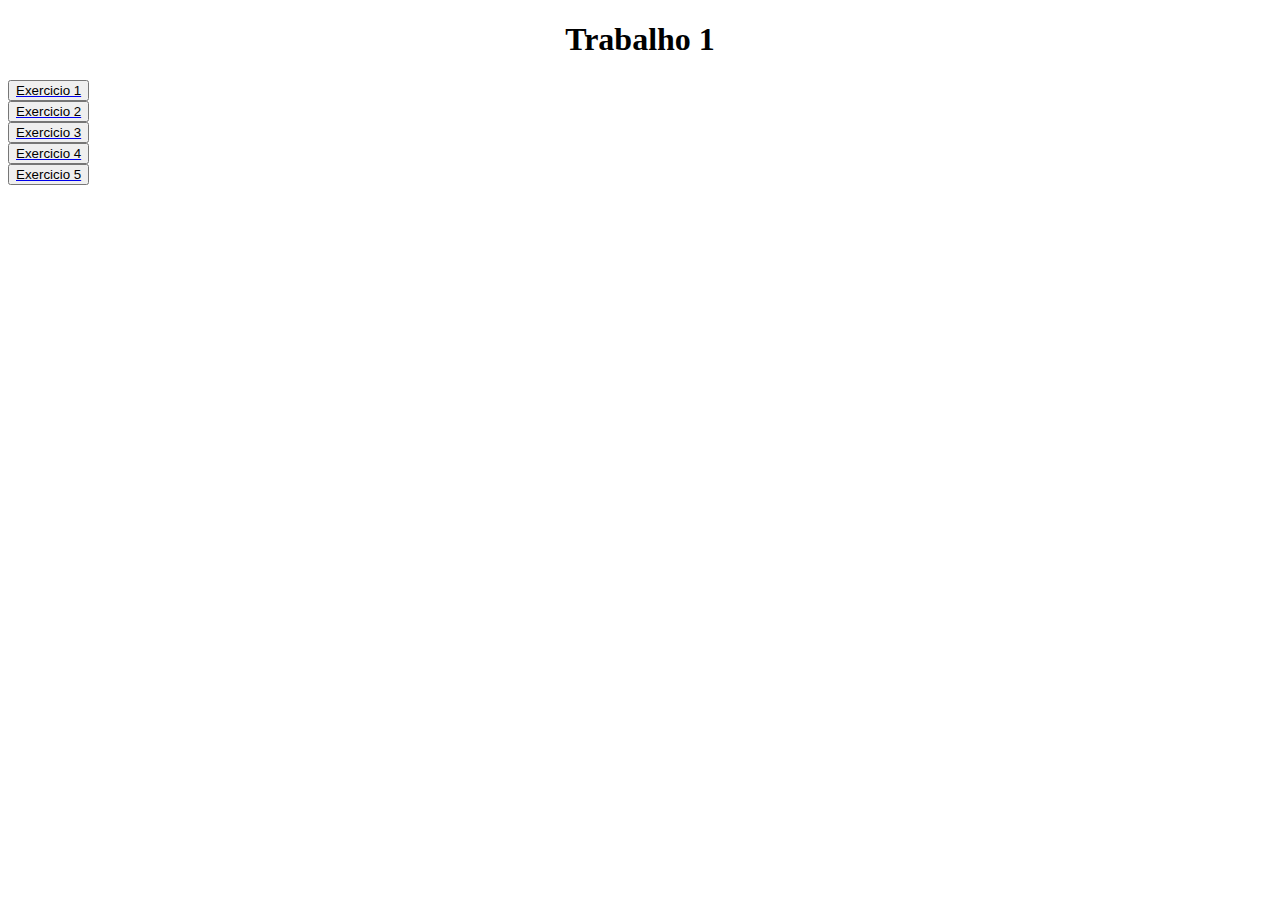
==== index.html @ e20d1104 "primeiro commit" ====
<!DOCTYPE html>
<html lang="pt-br">
<head>
    <meta charset="UTF-8">
    <meta name="viewport" content="width=device-width, initial-scale=1.0">
    <meta http-equiv="X-UA-Compatible" content="ie=edge">
    <link rel="stylesheet" href="styles/estilos.css">
    <title>Atividade 1 CPWB_2</title>
</head>
<body>
    <div id="header">
            <h1>Trabalho 1</h1>
    </div>
    <div id="atividades">

            <a href="exercicio1.html"><input type="button" style="display: block" value="Exercicio 1"></a>
            <a href="exercicio2.html"><input type="button" style="display: block" value="Exercicio 2"></a>
            <a href="exercicio3.html"><input type="button" style="display: block" value="Exercicio 3"></a>
            <a href="exercicio4.html"><input type="button" style="display: block" value="Exercicio 4"></a>
            <a href="exercicio5.html"><input type="button" style="display: block" value="Exercicio 5"></a>
    </div>
    
</body>
</html>
---- styles/estilos.css ----
#header h1 {
  text-align: center;
}

/*# sourceMappingURL=estilos.css.map */
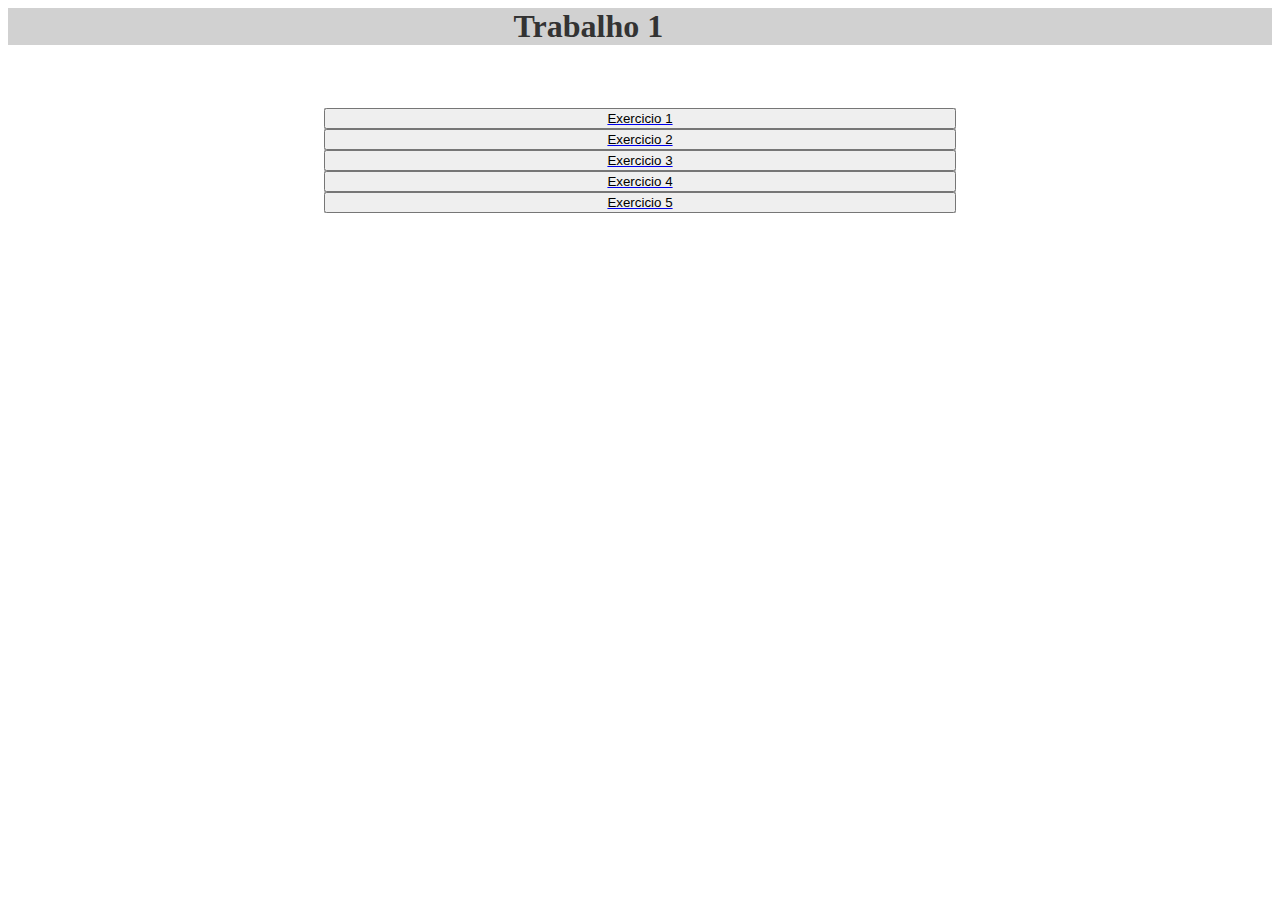
==== commit ef81b552: "versao final" ====
--- a/index.html
+++ b/index.html
@@ -4,7 +4,7 @@
     <meta charset="UTF-8">
     <meta name="viewport" content="width=device-width, initial-scale=1.0">
     <meta http-equiv="X-UA-Compatible" content="ie=edge">
-    <link rel="stylesheet" href="styles/estilos.css">
+    <link rel="stylesheet" href="src/styles/estilos.css">
     <title>Atividade 1 CPWB_2</title>
 </head>
 <body>
@@ -12,12 +12,13 @@
             <h1>Trabalho 1</h1>
     </div>
     <div id="atividades">
-
-            <a href="exercicio1.html"><input type="button" style="display: block" value="Exercicio 1"></a>
-            <a href="exercicio2.html"><input type="button" style="display: block" value="Exercicio 2"></a>
-            <a href="exercicio3.html"><input type="button" style="display: block" value="Exercicio 3"></a>
-            <a href="exercicio4.html"><input type="button" style="display: block" value="Exercicio 4"></a>
-            <a href="exercicio5.html"><input type="button" style="display: block" value="Exercicio 5"></a>
+    
+    <a href="exercicio1.html"><input type="button" style="display: block" value="Exercicio 1"></a>
+    <a href="exercicio2.html"><input type="button" style="display: block" value="Exercicio 2"></a>
+    <a href="exercicio3.html"><input type="button" style="display: block" value="Exercicio 3"></a>
+    <a href="exercicio4.html"><input type="button" style="display: block" value="Exercicio 4"></a>
+    <a href="exercicio5.html"><input type="button" style="display: block" value="Exercicio 5"></a>
+               
     </div>
     
 </body>
--- a/src/styles/estilos.css
+++ b/src/styles/estilos.css
@@ -0,0 +1,39 @@
+#header {
+  background-color: #d1d1d1;
+}
+#header h1 {
+  color: #333333;
+  display: unset;
+  margin-left: 40%;
+  text-align: center;
+}
+
+#atividades {
+  background-color: silver;
+  margin-left: 25%;
+  margin-top: 5%;
+  margin-right: 25%;
+}
+#atividades input {
+  width: 100%;
+}
+
+#conteudo {
+  margin-left: 25%;
+  margin-top: 5%;
+  margin-right: 25%;
+  width: 50%;
+}
+#conteudo button {
+  background-color: silver;
+  border-radius: 5px;
+}
+#conteudo #mensagem {
+  margin-top: 1%;
+  background-color: #bebebe;
+}
+#conteudo .leituraDados {
+  background-color: #bebebe;
+}
+
+/*# sourceMappingURL=estilos.css.map */
